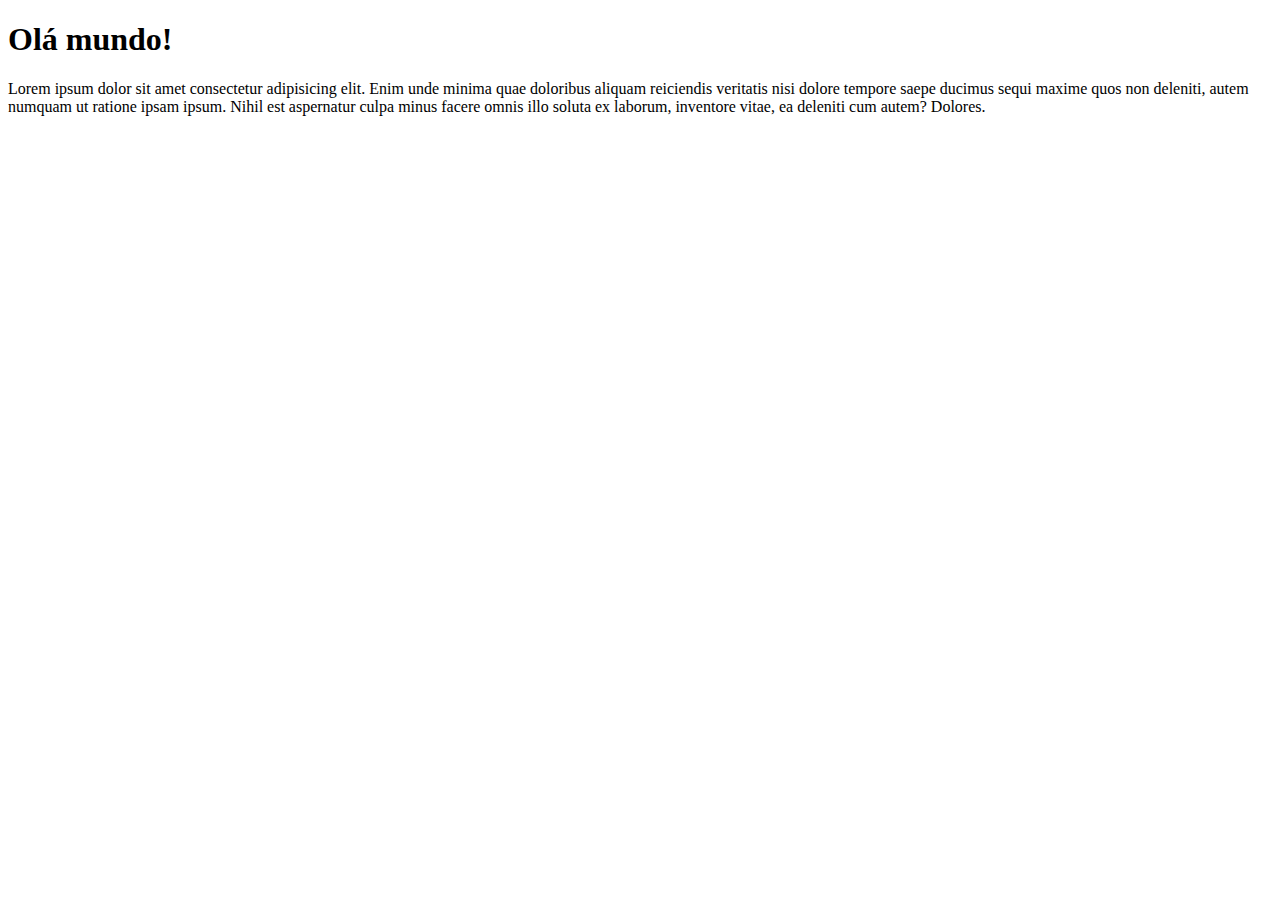
==== site-teste/index.html @ 57318fad "criei um html" ====
<!DOCTYPE html>
<html lang="pt-Br">

<head>
	<meta charset="UTF-8">
	<meta http-equiv="X-UA-Compatible" content="IE=edge">
	<meta name="viewport" content="width=device-width, initial-scale=1.0">
	<title>Testando</title>
</head>

<body>
	<h1>Olá mundo!</h1>
	<p>Lorem ipsum dolor sit amet consectetur adipisicing elit. Enim unde minima quae doloribus aliquam reiciendis veritatis nisi dolore tempore saepe ducimus sequi maxime quos non deleniti, autem numquam ut ratione ipsam ipsum. Nihil est aspernatur culpa minus facere omnis illo soluta ex laborum, inventore vitae, ea deleniti cum autem? Dolores.</p>
</body>

</html>
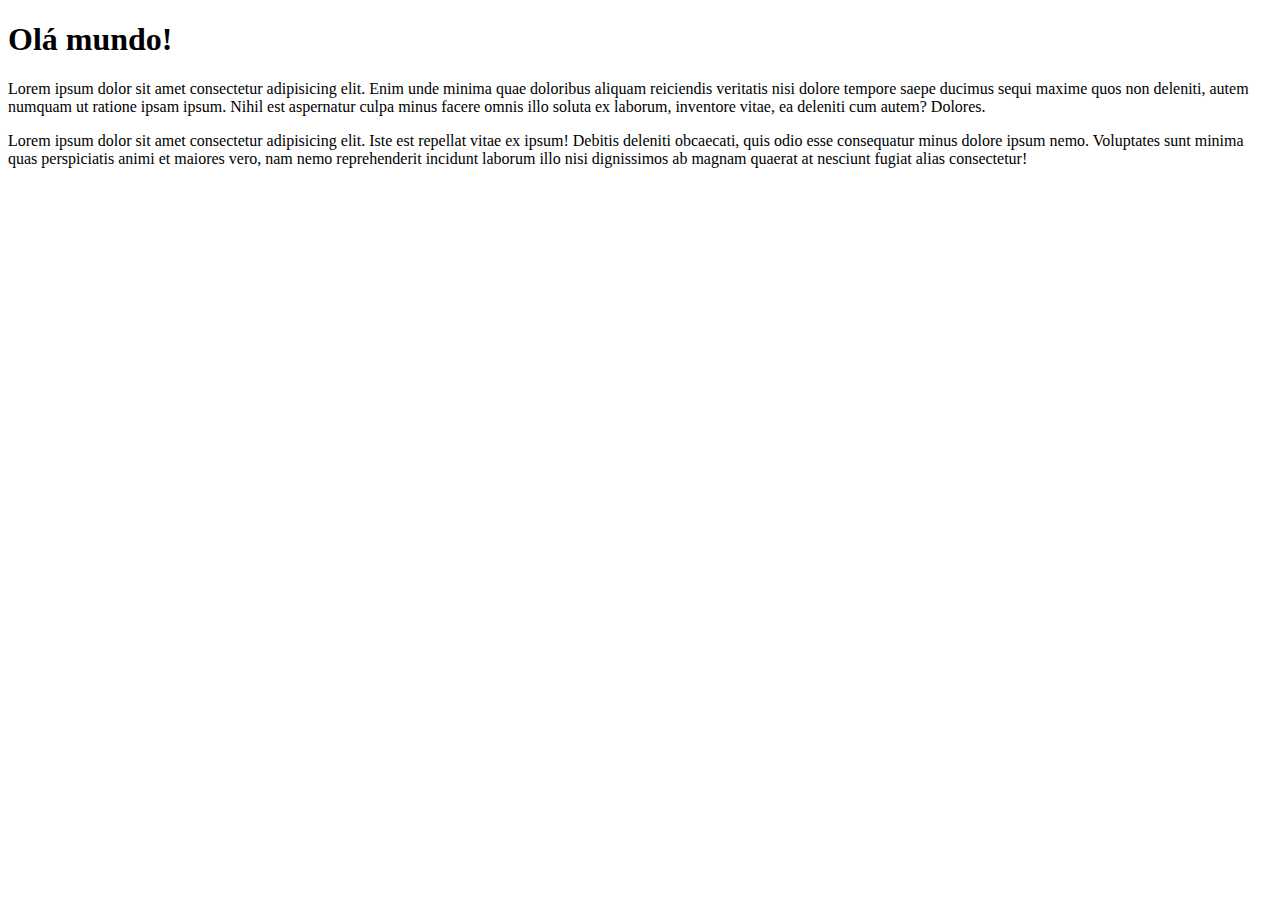
==== commit 40a07c9f: "adicionei um parágrafo" ====
--- a/site-teste/index.html
+++ b/site-teste/index.html
@@ -11,6 +11,7 @@
 <body>
 	<h1>Olá mundo!</h1>
 	<p>Lorem ipsum dolor sit amet consectetur adipisicing elit. Enim unde minima quae doloribus aliquam reiciendis veritatis nisi dolore tempore saepe ducimus sequi maxime quos non deleniti, autem numquam ut ratione ipsam ipsum. Nihil est aspernatur culpa minus facere omnis illo soluta ex laborum, inventore vitae, ea deleniti cum autem? Dolores.</p>
+	<p>Lorem ipsum dolor sit amet consectetur adipisicing elit. Iste est repellat vitae ex ipsum! Debitis deleniti obcaecati, quis odio esse consequatur minus dolore ipsum nemo. Voluptates sunt minima quas perspiciatis animi et maiores vero, nam nemo reprehenderit incidunt laborum illo nisi dignissimos ab magnam quaerat at nesciunt fugiat alias consectetur!</p>
 </body>
 
 </html>